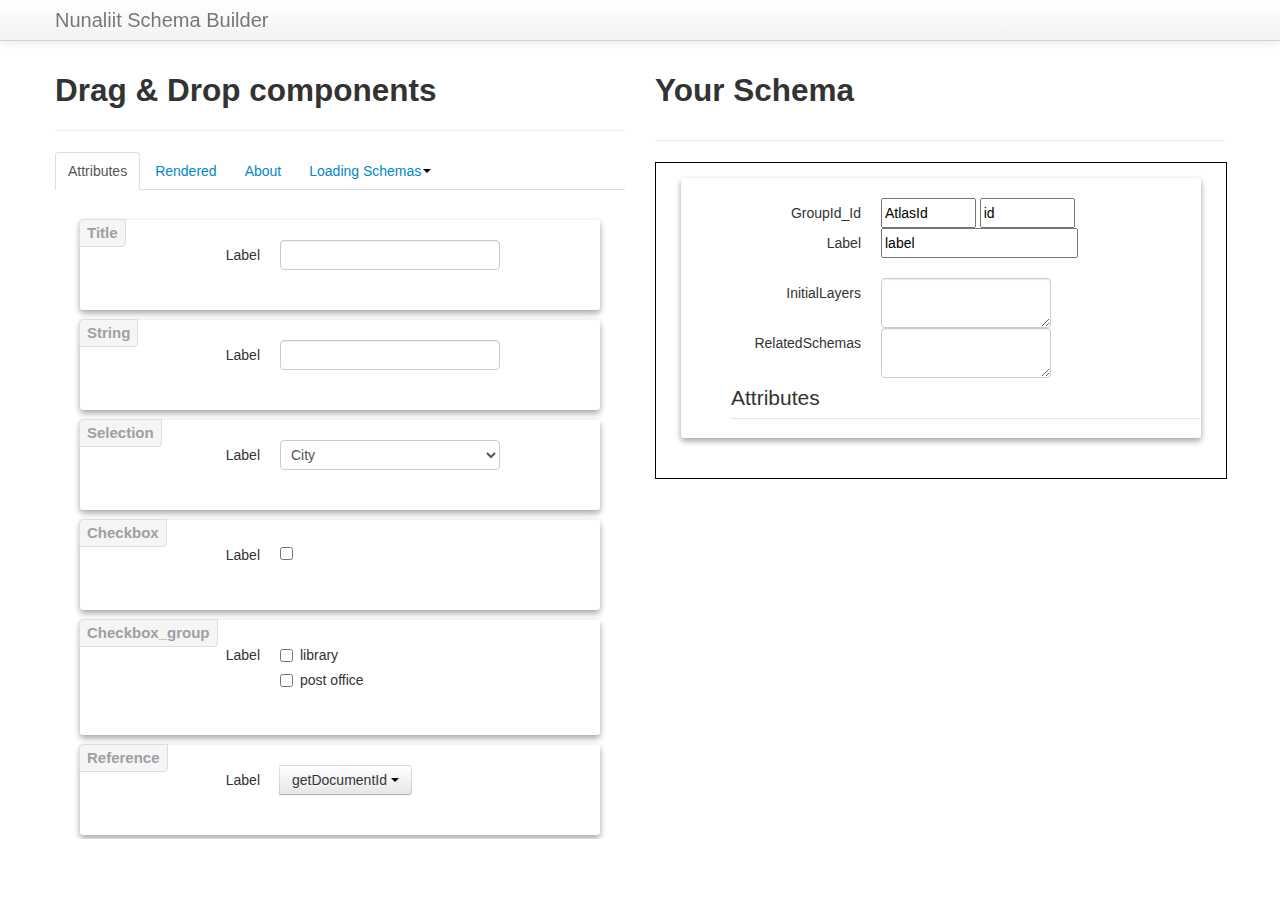
==== index.html @ 49090f8e "init-commit" ====
<!DOCTYPE html>
<html lang="en">
  <head>
    <meta charset="utf-8">
    <title>Bootstrap Form Builder</title>
    <meta name="viewport" content="width=device-width, initial-scale=1.0">
    <meta name="description" content="">
    <meta name="author" content="">

    <link href="assets/css/custom.css" rel="stylesheet">
    <link href="assets/css/lib/bootstrap.min.css" rel="stylesheet">
    <link href="assets/css/lib/bootstrap-responsive.min.css" rel="stylesheet">

    <!--[if lt IE 9]>
    <script src="//html5shim.googlecode.com/svn/trunk/html5.js"></script>
    <![endif]-->


    <link rel="shortcut icon" href="images/favicon.ico">
    <link rel="apple-touch-icon" href="images/apple-touch-icon.png">
    <link rel="apple-touch-icon" sizes="72x72" href="images/apple-touch-icon-72x72.png">
    <link rel="apple-touch-icon" sizes="114x114" href="images/apple-touch-icon-114x114.png">
  </head>

  <body>

    <div class="navbar navbar-fixed-top">
      <div class="navbar-inner">

        <div class="container">
          <a class="brand" href="#">Nunaliit Schema Builder</a>
        </div>

      </div>
    </div>
    <div class="container">
      <div class="row clearfix">


        <!-- Components -->
        <div class="span6">
          <h2>Drag & Drop components</h2>
          <hr>
          <div class="tabbable">
            <ul class="nav nav-tabs" id="formtabs">
              <!-- Tab nav -->
            </ul>
            <form class="form-horizontal" id="components">
              <fieldset>
                <div class="tab-content">
                  <!-- Tabs of snippets go here -->
                </div>
              </fieldset>
            </form>
          </div>
        </div>
        <!-- / Components -->
	<!-- Building Form. -->
        <div class="span6">
          <div class="clearfix">
			<div class="row-fluid">
				<div class="span6">
            		<h2>Your Schema</h2>
				</div>
				
		</div>
			<hr>
            <div id="build">
              <form id="target" class="form-horizontal">
              </form>
            </div>
          </div>
        </div>
        <!-- / Building Form. -->
      </div>


    </div> <!-- /container -->

    <script data-main="assets/js/main-built.js" src="assets/js/lib/require.js" ></script>

  </body>
</html>
---- assets/css/custom.css ----
body {
  padding-top: 60px; /* 60px to make the container go all the way to the bottom of the topbar */
  padding-bottom: 10px;
  position: relative;
}

@media (max-width: 979px) {
  body {
    padding-top: 0px;
  }
}

#components {
  min-height: 500px;
}


#build #target div.component:first-of-type{
  max-width: 480px;
  height : auto;
  padding: 20px;
  margin-left: 20px;
  margin-right: 20px ;
  background: #FFF;
  margin-top: 10px;
  box-shadow: 0 3px 6px rgba(0,0,0,0.16), 0 3px 6px rgba(0,0,0,0.23);
  transition: all 0.3s;
  border-radius: 3px;
}



.component{
  max-width: 480px;
  display: block;
  
  position: relative;
  height: 100%;
  padding: 20px;
  margin: auto;
  margin-bottom: 10px;
  background: #FFF;
  margin-top: 10px;
  box-shadow: 0 3px 6px rgba(0,0,0,0.16), 0 3px 6px rgba(0,0,0,0.23);
  transition: all 0.3s;
  border-radius: 3px;
}
.component span#schema-attribute-type-label {
  position: absolute;
  top: -1px;
  left: -1px;
  padding: 3px 7px;
  font-size: 15px;
  font-weight: bold;
  background-color: #f5f5f5;
  border: 1px solid #ddd;
  color: #9da0a4;
  -webkit-border-radius: 4px 0 4px 0;
  -moz-border-radius: 4px 0 4px 0;
  border-radius: 4px 0 4px 0;
}

.component:hover{
  box-shadow: 0 14px 28px rgba(0,0,0,0.25), 0 10px 10px rgba(0,0,0,0.22);
  transition: all 0.3s;
  transform: translateZ(10px);
}

.tab-content {
    overflow-y: auto;
    height : 629px;
}

#target fieldset {
  border: 1px solid #000;
  min-height: 200px;
  padding: 5px;
  padding-bottom: 30px;
}


.component {
  cursor: grab;
}

.popover .n2id-label-in-popover {
  cursor: pointer;
}

.temp {
  width: 100%;
  height: 100%;
  background: transparent;
  position: absolute;
  z-index: 999999;
  top: 0;
  overflow-x: hidden;
  left: 0;
  cursor: move;
}
.temp label.checkbox{
  cursor: move;
}

.temp input{
  cursor:move;
}

.temp button{
  cursor:move;
}
.temp select{
  cursor:move;
}

textarea {
  resize: vertical;
}


.popover {
  z-index: 9999999;
}
.popover .control-group {
  cursor: default;
}

.popover input {
  cursor: text;
}



.temp span#schema-attribute-type-label {
  position: absolute;
  top: -1px;
  left: -1px;
  padding: 3px 7px;
  font-size: 15px;
  font-weight: bold;
  background-color: #f5f5f5;
  border: 1px solid #ddd;
  color: #9da0a4;
  -webkit-border-radius: 4px 0 4px 0;
  -moz-border-radius: 4px 0 4px 0;
  border-radius: 4px 0 4px 0;
}

.temp form {
  padding: 20px;
  border: 1px dotted #ccc;
  position: absolute;
  background: white;
  box-shadow: 0px 0px 30px #999;
  -webkit-transition: -webkit-transform 0.1s ease-out;
  overflow: hidden;
}

#render{
  min-height: 500px;
  font-family: monospace;
}

/* Popovers now are appended to their parent rather
than to the body/main document as they once were.
We need to over-ride some inherited stuff.. */
form .popover .controls {
  margin-left: 0;
}

form .popover .control-label {
  text-align: left;
}

form .popover form {
  width: 224px;
}

.popover-content form .btn{
  margin-right: 10px
}

.target::after{
  float:left;
  content: " ";
  display: block;
  height: 70px;
  margin-top: 3px;
  position: relative;
  z-index: -1;
  background: #f0f0f0;
  width: 100%;
  border: 2px dashed #d1d1d1;
}

#target, #input, #radioscheckboxes, #select, #buttons {
 -webkit-touch-callout: none;
 -webkit-user-select: none;
 -khtml-user-select: none;
 -moz-user-select: none;
 -ms-user-select: none;
 user-select: none;
}


#target fieldset{
 overflow: hidden;
 margin-right: 20px;
}
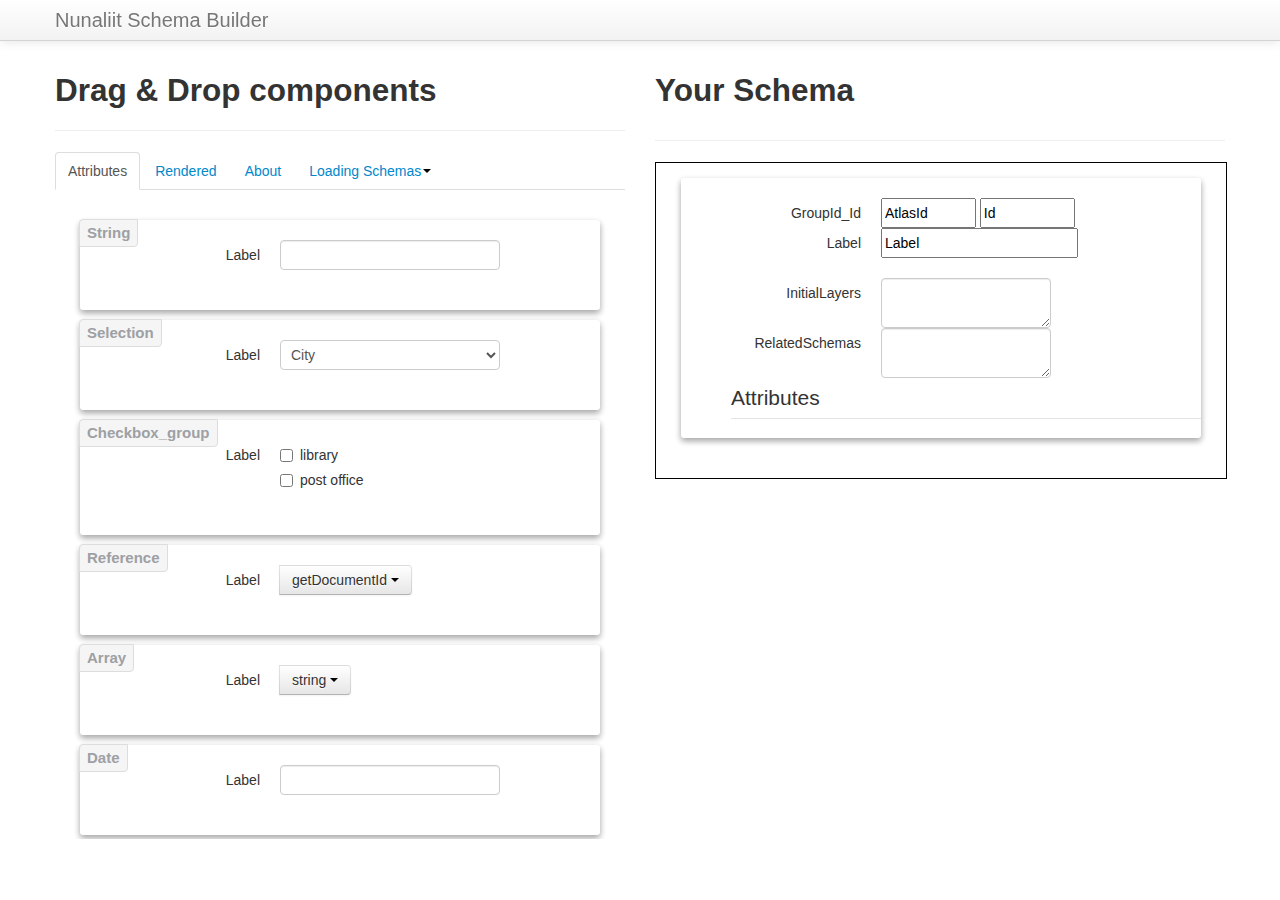
==== commit bd097679: "add date picker" ====
--- a/index.html
+++ b/index.html
@@ -8,9 +8,10 @@
     <meta name="author" content="">
 
     <link href="assets/css/custom.css" rel="stylesheet">
+    
     <link href="assets/css/lib/bootstrap.min.css" rel="stylesheet">
     <link href="assets/css/lib/bootstrap-responsive.min.css" rel="stylesheet">
-
+    <link href="assets/css/lib/jquery-ui.css" rel="stylesheet">
     <!--[if lt IE 9]>
     <script src="//html5shim.googlecode.com/svn/trunk/html5.js"></script>
     <![endif]-->
